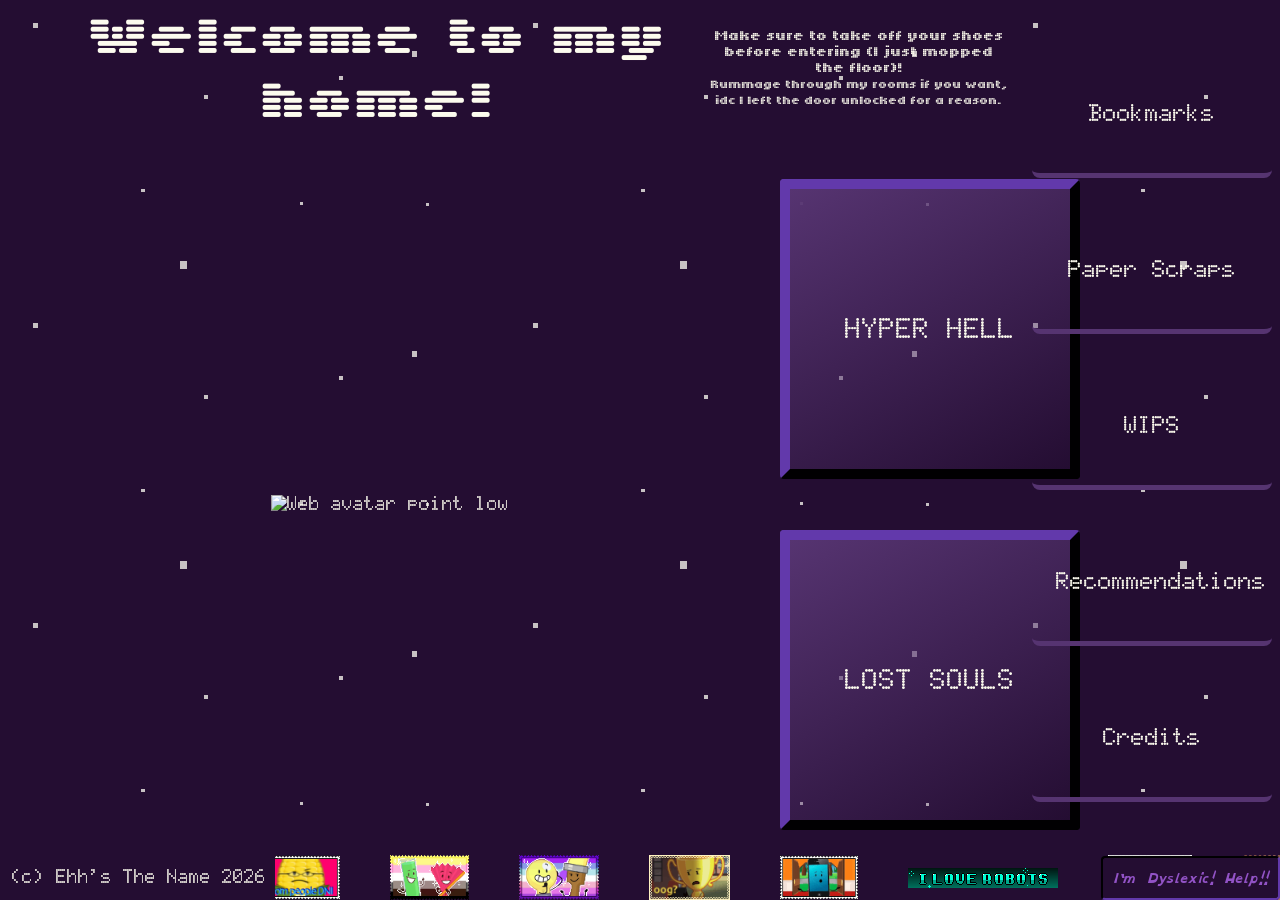
==== index.html @ 9db8ef5d "stamp auto scroll" ====
<!DOCTYPE html>
<html lang="en">

<head>
    <meta charset="utf-8">
    <meta name="viewport" content="width=device-width">
    <title>Brain Rot Time!</title>
    <!-- flaticon -->
    <link rel="icon" href="flav.png">
    <link href="main-page-style.css" rel="stylesheet" type="text/css" />
    <!-- Avatar Preloads -->
    <link rel="preload" href="https://i.postimg.cc/VLbngMGg/Webbed-Site2.png" as="image">
    <link rel="preload" href="https://i.postimg.cc/440ppw5r/Webbed-Site.png" as="image">
    <script src="mp-script.js"></script>
</head>

<body class="fonter" id="fullBody" onmousemove="changeSVG(event)">
    <!-- <p>Hello World :)</p> -->
    <!-- here's the stuff from replit -->

    <!-- ok. the plan is to have a door you have to click on to enter the page, and that will act as the play button for the music. -->
    <!-- the door will open on hover and zoom in, like you're entering it, on click.  -->
    <!-- there will be a sign, like a home address that gives the sound disclamer. That or it'll be on the welcome mat. -->
    <!-- Sorta like the Hello Neighbour ARG site, now that I think about it -->
    <!-- All of that is to bypass google's "no autoplay" law. (FUCK THEM FOR THAT, BUT ALSO THANK YOU) -->
    

    <!-- Redoing Title! -->
    
        <!-- <header class="main-title">
            <h1>
                <div class="wel-wrap">
                    <span class="h1-span1">Welcome, </span>
                    <span class="h1-span2">Welcome, </span>
                    <span class="h1-span3">Welcome</span>
                </div>
                <span class="h1-span4">to my home!</span>
            </h1>
            <div class="p-small-span">
                <p>Make sure to take off your shoes before entering (I just mopped the floor)!</p>
                <small>Rummage through my rooms if you want, idc I left the door unlocked for a reason.</small> 
            </div>
        </header> -->

        <header class="main-title">
            <h1 id="h1-span">Welcome to my home!</h1>
            <p class="fonter" id="fun-head-text"> Make sure to take off your shoes before entering (I just mopped the floor)!<br>
            <small>Rummage through my rooms if you want, idc I left the door unlocked for a reason.</small></p>
        </header>


        <main class="all-things">
            <!-- side pannel pointer, javascript with change url  -->
            <div class="svg-move">
                <img id="fakeSVG" src="https://i.postimg.cc/440ppw5r/Webbed-Site.png" alt="Web avatar point low">
            </div>

            <div class="middle-buttons">

                <div class="hyperhell boxer">
                    <!--<img src="https://placehold.co/300">-->
                    <p>HYPER HELL</p>
                </div>
        
                <div class="lostsouls boxer">
                    <!--<img src="https://placehold.co/300">-->
                    <p>LOST SOULS</p>
                </div>

            </div>

        </main>

        <nav class="nav-bar">
            <div class="bookmarks">
                Bookmarks
            </div>
            <div class="rants">
                Paper Scraps
            </div>
                
            <div class="wips-class">
                WIPS
            </div>
            
            <div class="recs">
                Recommendations
            </div>
            
            <div class="creds">
                Credits
            </div>
        </nav>

        <!-- Changing this to a stamp scroller! May revisit audio some other day. -->
        <footer>
            <!-- This helped along the journey~ https://hopp.neocities.org/audio Thank you!!  -->
            <!-- <div class="music-player">
                <iframe src="https://www.youtube.com/embed/_uK4ggodwl0?rel=0&autoplay=1&mute=1" 
                    allow="autoplay" frameborder="0">
            </iframe>
            </div> -->
            <p id="CR">(c) Ehh's The Name 2026</p>
            <div>
                <div id="stamps">
                    <img class="normalStamp" src="img/stamps/pee2gether.png">
                    <img class="normalStamp" src="img/stamps/mefone.gif">
                    <img class="longStamp" src="img/stamps/jackass.gif">
                    <img class="normalStamp" src="img/stamps/corndni.png">
                    <img class="normalStamp" src="img/stamps/fantube_qrp.png">
                    <img class="normalStamp" src="img/stamps/lightbrush_t4t.png">
                    <img class="normalStamp" src="img/stamps/oog-stamp.gif">
                    <img class="normalStamp" src="img/stamps/mefone2.gif">
                    <img class="longStamp" src="img/stamps/iluvrobo.gif">
                    <img class="normalStamp" src="img/stamps/9_sunnies.gif">
                    <img class="normalStamp" src="img/stamps/airy_stamp.gif">
                    <img class="normalStamp" src="img/stamps/anibattle.gif">
                    <img class="normalStamp" src="img/stamps/deltarune_popup.gif">
                    <img class="longStamp" src="img/stamps/Don'tEraseCREDIT.gif">
                    <img class="normalStamp" src="img/stamps/ososan_stamp.gif">
                    <img class="normalStamp" src="img/stamps/rat_bastard.png">
                    <img class="longStamp" src="img/stamps/iluvrobo2.gif">
                </div>
            </div>
            <button id="dyslexic" type="buttton" onclick="fontChange()">I'm Dyslexic! Help!!</button>
        </footer>

</body>

</html>
---- main-page-style.css ----
/* VARS */
:root {
    /*Window Sizing*/
    --headHeight: 15vh;
    --footHeight: 5vh;
    --mainHeight: 95vh;
    --maxContentHeight: 78vh;

    /*Site Colours/Theme*/
    --bgColour: #240d32;
    --bgColourLight: #321d57;
    --bgColourP: #563471;
    --bgColourY: #949933;
    --bgColourO: #996b33;
    --wwhite: #fcfbee;
    --ColourY: #c0c653;
    --ColourO: #c69253;
    --ColourP: #9253c6;
  }

@font-face {
    font-family: TinyCRT;
    src: url('fonts/tiny5.crt-regular.otf');
    src: url('fonts/tiny5.crt-bold.otf');
}

@font-face {
    font-family: TinyLCD;
    src: url('fonts/tiny5.lcd-regular.otf');
    src: url('fonts/tiny5.lcd-bold.otf');
}


@font-face {
    font-family: MatrixType;
    src: url('fonts/matrixtype.regular.otf');
    src: url('fonts/matrixtype.bold.otf');
}

@font-face {
    font-family: OpenDyslexic;
    src: url('fonts/OpenDyslexic-Regular.otf');
    src: url('fonts/OpenDyslexic-Italic.otf');
    src: url('fonts/OpenDyslexic-Bold.otf');
    src: url('fonts/OpenDyslexic-BoldItalic.otf');
}

/* JAVA/ANIMATION NONSENSE */

@property --myColor1 {
    syntax: '<color>';
    initial-value: #563471;
    inherits: false;
}

@property --myColor2 {
    syntax: '<color>';
    initial-value: rgba(245, 40, 145, 0);
    inherits: false;
}

/* MAIN CONTAINERS */


html {
    width: 100%;
    height: 100%;
    margin: 0;
}

body {
    font-family: MatrixType;
    background-image: url('img/star.gif');
    background-repeat: repeat-x repeat-y;
    height: 100%;
    margin: 0;
    color: var(--wwhite);
}

div.wrap{ 
    height:100%; 
    overflow:hidden; 
    display: none;
}

/* .music-player iframe{
    position: fixed;
    left: 0px;
    bottom: 0;
    width: 100vw;
    max-height: 25vh;

} */


/* WELCOME SPLASH */


.main-title {
    position: absolute;
    top: 0;
    padding: 0 3rem 1.5rem 3rem;
    height: var(--headHeight);
    width: 75vw;
    display: flex;
    justify-content: space-evenly;
    align-content: center;
    text-align: center;
    /* z-index: 3; */
    
}

#fun-head-text {
    font-family: TinyLCD;
    max-width: 300px;
    padding: 0;
    margin: 0;
    align-self: center;
    flex-shrink: 1;
}

h1 {
    font-size: 4rem;
    font-family: TinyCRT;
}

.wel-wrap{
    position: absolute;
    width: 75vw;
    top: 1rem;
    display: flex;
    flex-direction: row;
    justify-content: space-between;
}


#h1-span {
    letter-spacing: 0.25rem;
    align-self: center;
    padding: 0;
    margin: 0;
}

.h1-span2 {
    /* position: absolute; */
    letter-spacing: 2rem;
}

.h1-span3 {
    letter-spacing: 4rem;
}

.h1-span4 {
    position: absolute;
    right: 5%;
    bottom: 1rem;
    letter-spacing: 0.2rem;
}

.p-small-span {
    position: absolute;
    bottom: 1rem;
}


/* MAIN BODY CONTENTS */


.all-things{
    /* margin: 3em 0; */
    /* padding: 0 3rem; */
    position: relative;
    top: 17%;
    max-width: 80vw;
    height: var(--maxContentHeight);
    min-width: fit-content;
    /* contain: content; */
    display: flex;
    flex-flow: row nowrap;
    justify-content: space-evenly;
}

.svg-move{
    width: 780px;
    height: auto;
    display: flex;
    justify-content: center;
    align-items: center;
}

.svg-move img {
    height: auto;
}

.middle-buttons {
    max-height: var(--maxContentHeight);
    width: 300px;
    display: flex;
    flex-direction: column;
    justify-content: space-around;

}

.middle-buttons img {
    width: 100%;
    height: 100%;
}

.boxer{
    position: relative;
    width: 280px;
    aspect-ratio: 1/1;
    border: var(--bgColourLight) 10px outset;
    border-radius: 0.25rem;
    background: linear-gradient(150deg, var(--myColor1), var(--myColor2));
    transition: --myColor1 0.5s, --myColor2 0.5s;
    display: grid;
    place-items: center;
}

.boxer p {
    font-size: 1.5rem;
    margin: auto;
    padding: 0;
}

.boxer:hover {
    --myColor1: #240d32;
    --myColor2: #9253c6;
}



nav {
    display: flex;
    position: fixed;
    top: 0;
    right: 0;
    height: 100vh;
    flex-flow: column nowrap;
    width: 20vw;
    max-height: 85vh;
    justify-content: space-between;
    padding: 5vh 0;
    font-size: 1.25rem;
}

nav > div {
    padding:  3rem 1.5rem;
    text-align: center;
    border-bottom: var(--bgColourP) 5px solid;
    border-radius: 0.5rem;
    margin: 0.5rem;
    transition: border-color 0.25s, color 0.25s;
}

nav > div:hover {
    /*background-color: var(--bgColourLight);*/
    border-color: var(--ColourY);
    color: var(--ColourP);
}

nav > div:hover:nth-child(2n) {
    /*background-color: var(--bgColourP);*/
    border-color: var(--ColourO);
    color: var(--ColourP);
}









footer {
    position: fixed;
    bottom: 0;
    max-height: var(--footHeight);
    width: 100vw;
    display: inline-flex;
    justify-content: space-between;
    align-items: center;
    contain: paint;
}
#CR {
    background-color: var(--bgColour);
    min-width: 275px;
    height: var(--footHeight);
    text-align: center;
    padding-top: 25px; 
    margin: 0;
    z-index: 1;
}

#dyslexic {
    position: absolute;
    right: 0;
    padding: 1vh 10px;
    color: var(--ColourP);
    background-color: var(--bgColour);
    text-align: center;
    font-size: 0.75rem;
    font-family: OpenDyslexic;
    border: inset 2px var(--bgColourLight);
    border-radius: 0.25rem;
    transition: background-color 0.25s, color 0.25s;
    z-index: 2;
}

#dyslexic:hover {
    color: var(--ColourO);
    background-color: var(--bgColourLight); 
}

#stamps {
    display: flex;
    align-content: center;
    justify-content: center;
    width: 60%;
    position relative;
    animation: scroll 60s linear infinite;
}

#stamps img {
    margin: auto 25px;
    width: auto;
}

.longStamp {
    height: 20px;
}


.normalStamp{
    height: 45px;
}


@keyframes scroll {
    0% {
        transform: translateX(150%);
    }
    100% {
        transform: translateX(-150%);
    }
}

/*for smaller 'puter*/
/* @media (min-width: 1024px) {} */


/*for tablets 'puter*/
/* @media (min-width: 768px) {} */

/*for phones 'puter*/
/* @media (min-width: 425px) {} */
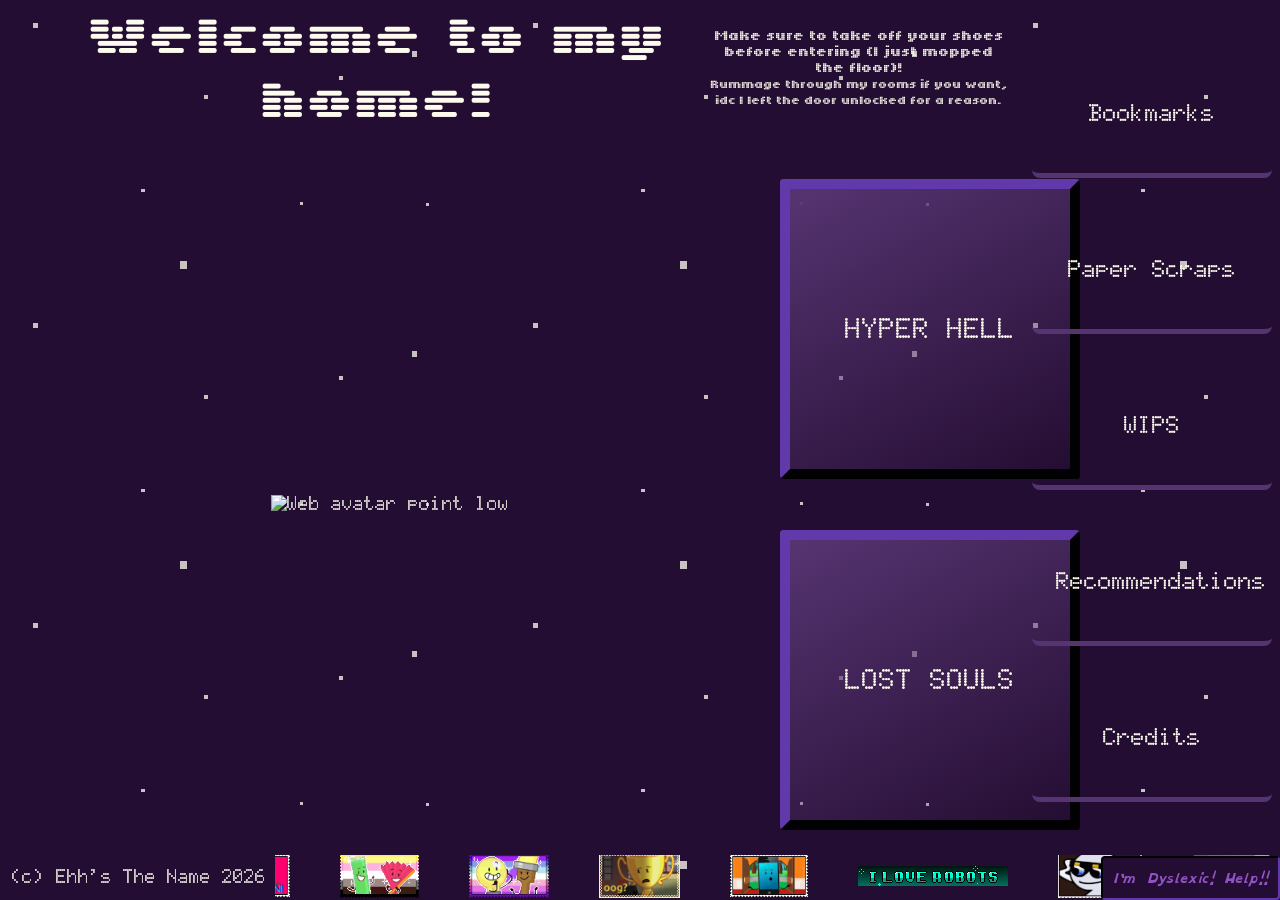
==== commit 5eef61c7: "stamp link fix1" ====
--- a/index.html
+++ b/index.html
@@ -103,24 +103,25 @@
             <p id="CR">(c) Ehh's The Name 2026</p>
             <div>
                 <div id="stamps">
-                    <img class="normalStamp" src="img/stamps/pee2gether.png">
-                    <img class="normalStamp" src="img/stamps/mefone.gif">
-                    <img class="longStamp" src="img/stamps/jackass.gif">
-                    <img class="normalStamp" src="img/stamps/corndni.png">
-                    <img class="normalStamp" src="img/stamps/fantube_qrp.png">
-                    <img class="normalStamp" src="img/stamps/lightbrush_t4t.png">
-                    <img class="normalStamp" src="img/stamps/oog-stamp.gif">
-                    <img class="normalStamp" src="img/stamps/mefone2.gif">
-                    <img class="longStamp" src="img/stamps/iluvrobo.gif">
-                    <img class="normalStamp" src="img/stamps/9_sunnies.gif">
-                    <img class="normalStamp" src="img/stamps/airy_stamp.gif">
-                    <img class="normalStamp" src="img/stamps/anibattle.gif">
-                    <img class="normalStamp" src="img/stamps/deltarune_popup.gif">
-                    <img class="longStamp" src="img/stamps/Don'tEraseCREDIT.gif">
-                    <img class="normalStamp" src="img/stamps/ososan_stamp.gif">
-                    <img class="normalStamp" src="img/stamps/rat_bastard.png">
-                    <img class="longStamp" src="img/stamps/iluvrobo2.gif">
-                </div>
+                    <a href="" ><img class="normalStamp" src="img/stamps/pee2gether.png"></a>
+                    <a href="" ><img class="normalStamp" src="img/stamps/mefone.gif"></a>
+                    <a href="" ><img class="longStamp" src="img/stamps/jackass.gif"></a>
+                    <a href="" ><img class="normalStamp" src="img/stamps/corndni.png"></a>
+                    <a href="" ><img class="normalStamp" src="img/stamps/fantube_qrp.png"></a>
+                    <a href="" ><img class="normalStamp" src="img/stamps/lightbrush_t4t.png"></a>
+                    <a href="" ><img class="normalStamp" src="img/stamps/oog-stamp.gif"></a>
+                    <a href="" ><img class="normalStamp" src="img/stamps/mefone2.gif"></a>
+                    <a href="" ><img class="longStamp" src="img/stamps/iluvrobo.gif"></a>
+                    <a href="" ><img class="normalStamp" src="img/stamps/9_sunnies.gif"></a>
+                    <a href="" ><img class="normalStamp" src="img/stamps/airy_stamp.gif"></a>
+                    <a href="" ><img class="normalStamp" src="img/stamps/anibattle.gif"></a>
+                    <a href="" ><img class="normalStamp" src="img/stamps/deltarune_popup.gif"></a>
+                    <a href="" ><img class="longStamp" src="img/stamps/Don'tEraseCREDIT.gif"></a>
+                    <a href="" ><img class="normalStamp" src="img/stamps/ososan_stamp.gif"></a>
+                    <a href="" ><img class="normalStamp" src="img/stamps/rat_bastard.png"></a>
+                    <a href="" ><img class="longStamp" src="img/stamps/iluvrobo2.gif"></a>
+                    <a href="" ><a href="https://blinkie.world/"><img class="longStamp" src="img/stamps/blinkie_world.gif"></a>
+                    </div>
             </div>
             <button id="dyslexic" type="buttton" onclick="fontChange()">I'm Dyslexic! Help!!</button>
         </footer>
--- a/main-page-style.css
+++ b/main-page-style.css
@@ -323,7 +323,7 @@
     animation: scroll 60s linear infinite;
 }
 
-#stamps img {
+#stamps a {
     margin: auto 25px;
     width: auto;
 }
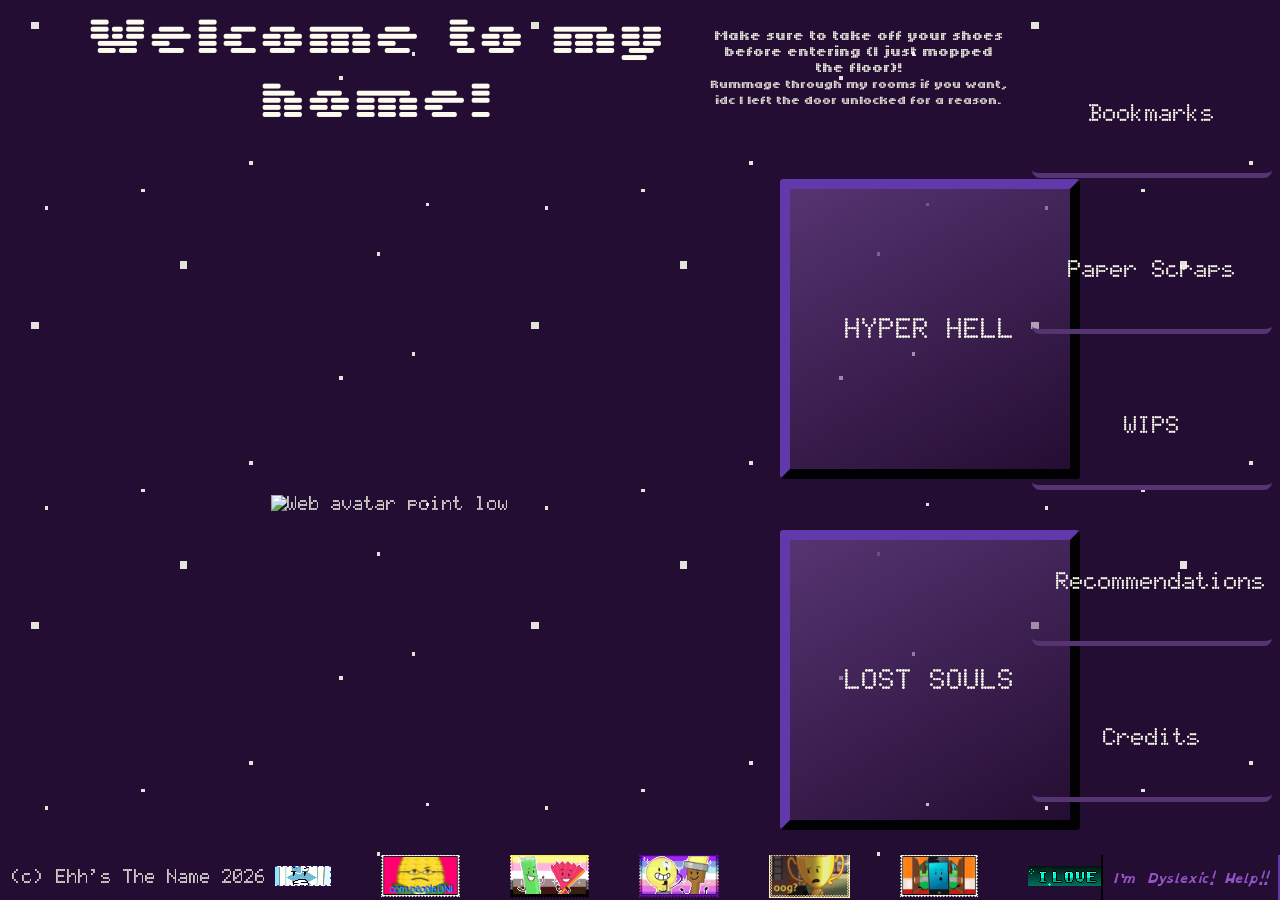
==== commit c3931239: "stamp link fix2" ====
--- a/index.html
+++ b/index.html
@@ -104,6 +104,7 @@
             <div>
                 <div id="stamps">
                     <a href="" ><img class="normalStamp" src="img/stamps/pee2gether.png"></a>
+                    <a href="" ><img class="longStamp" src="img/stamps/peeta.gif"></a>
                     <a href="" ><img class="normalStamp" src="img/stamps/mefone.gif"></a>
                     <a href="" ><img class="longStamp" src="img/stamps/jackass.gif"></a>
                     <a href="" ><img class="normalStamp" src="img/stamps/corndni.png"></a>
@@ -120,7 +121,7 @@
                     <a href="" ><img class="normalStamp" src="img/stamps/ososan_stamp.gif"></a>
                     <a href="" ><img class="normalStamp" src="img/stamps/rat_bastard.png"></a>
                     <a href="" ><img class="longStamp" src="img/stamps/iluvrobo2.gif"></a>
-                    <a href="" ><a href="https://blinkie.world/"><img class="longStamp" src="img/stamps/blinkie_world.gif"></a>
+                    <a href="https://blinkie.world/"><img class="longStamp" src="img/stamps/blinkie_world.gif"></a>
                     </div>
             </div>
             <button id="dyslexic" type="buttton" onclick="fontChange()">I'm Dyslexic! Help!!</button>
--- a/main-page-style.css
+++ b/main-page-style.css
@@ -255,13 +255,13 @@
 }
 
 nav > div:hover {
-    /*background-color: var(--bgColourLight);*/
+    background-color: var(--bgColour);
     border-color: var(--ColourY);
     color: var(--ColourP);
 }
 
 nav > div:hover:nth-child(2n) {
-    /*background-color: var(--bgColourP);*/
+    background-color: var(--bgColour);
     border-color: var(--ColourO);
     color: var(--ColourP);
 }
@@ -297,7 +297,7 @@
 #dyslexic {
     position: absolute;
     right: 0;
-    padding: 1vh 10px;
+    padding: 2vh 10px;
     color: var(--ColourP);
     background-color: var(--bgColour);
     text-align: center;
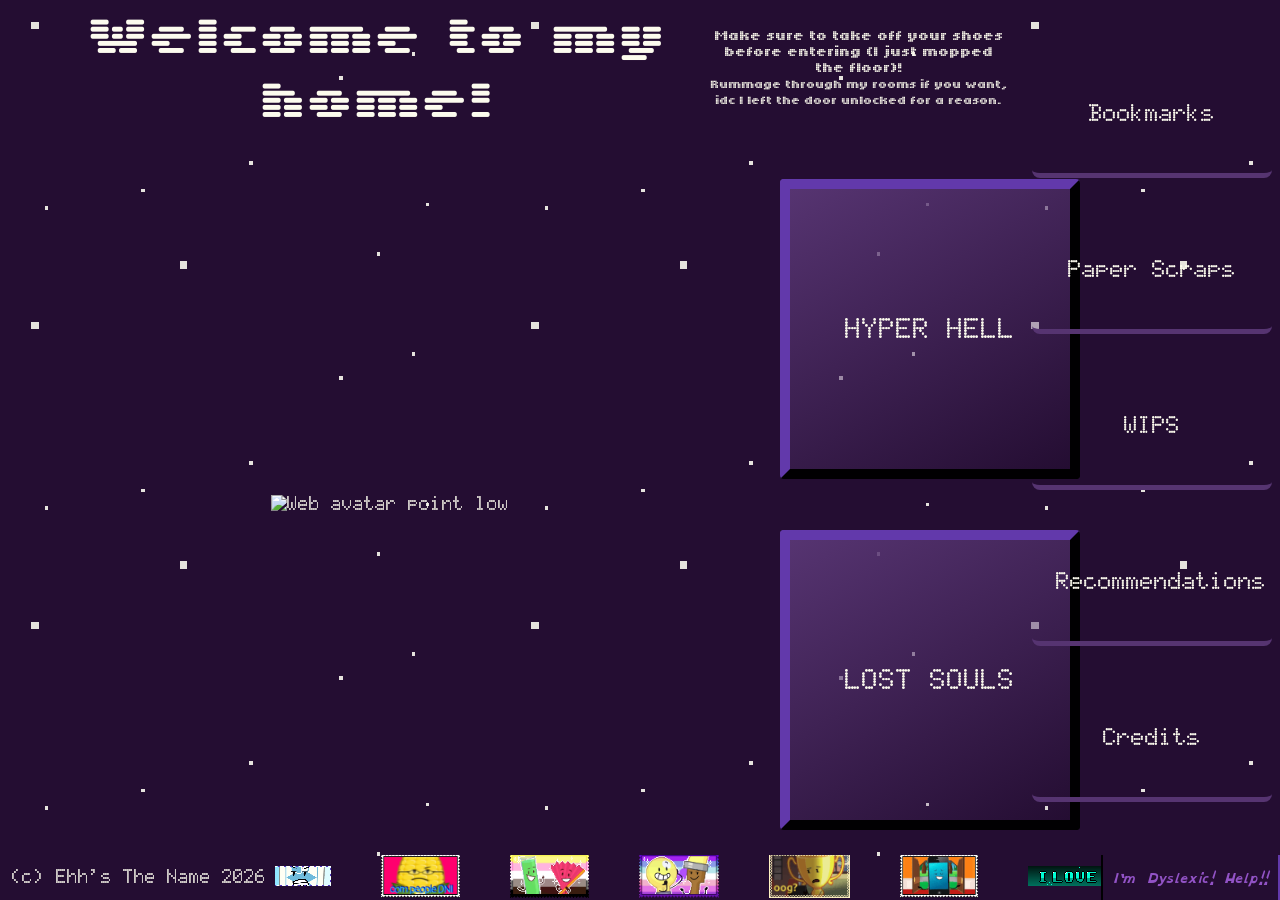
==== commit ddc3aed4: "stamp creds + alts" ====
--- a/index.html
+++ b/index.html
@@ -103,26 +103,64 @@
             <p id="CR">(c) Ehh's The Name 2026</p>
             <div>
                 <div id="stamps">
-                    <a href="" ><img class="normalStamp" src="img/stamps/pee2gether.png"></a>
-                    <a href="" ><img class="longStamp" src="img/stamps/peeta.gif"></a>
-                    <a href="" ><img class="normalStamp" src="img/stamps/mefone.gif"></a>
-                    <a href="" ><img class="longStamp" src="img/stamps/jackass.gif"></a>
-                    <a href="" ><img class="normalStamp" src="img/stamps/corndni.png"></a>
-                    <a href="" ><img class="normalStamp" src="img/stamps/fantube_qrp.png"></a>
-                    <a href="" ><img class="normalStamp" src="img/stamps/lightbrush_t4t.png"></a>
-                    <a href="" ><img class="normalStamp" src="img/stamps/oog-stamp.gif"></a>
-                    <a href="" ><img class="normalStamp" src="img/stamps/mefone2.gif"></a>
-                    <a href="" ><img class="longStamp" src="img/stamps/iluvrobo.gif"></a>
-                    <a href="" ><img class="normalStamp" src="img/stamps/9_sunnies.gif"></a>
-                    <a href="" ><img class="normalStamp" src="img/stamps/airy_stamp.gif"></a>
-                    <a href="" ><img class="normalStamp" src="img/stamps/anibattle.gif"></a>
-                    <a href="" ><img class="normalStamp" src="img/stamps/deltarune_popup.gif"></a>
-                    <a href="" ><img class="longStamp" src="img/stamps/Don'tEraseCREDIT.gif"></a>
-                    <a href="" ><img class="normalStamp" src="img/stamps/ososan_stamp.gif"></a>
-                    <a href="" ><img class="normalStamp" src="img/stamps/rat_bastard.png"></a>
-                    <a href="" ><img class="longStamp" src="img/stamps/iluvrobo2.gif"></a>
-                    <a href="https://blinkie.world/"><img class="longStamp" src="img/stamps/blinkie_world.gif"></a>
-                    </div>
+                    <a href="https://web.archive.org/web/20260730233210/https://www.tumblr.com/dumbolovesfourteen/823171602858541056/whatever-stamp-core-this-is" target="_blank">
+                        <img class="normalStamp" src="img/stamps/pee2gether.png" alt="pee together online stamp">
+                    </a>
+                    <a href="https://web.archive.org/web/20260801194948/https://www.tumblr.com/demon-dance-club/786566813949509632/peetah-stahp-fruitger-aeromaxxing-based-off-a" target="_blank">
+                        <img class="longStamp" src="img/stamps/peeta.gif" alt="stop areomaxxing family guy stamp">
+                    </a>
+                    <a href="https://web.archive.org/web/20260730233858/https://www.tumblr.com/staticstamps/792571662487912448/hello-could-make-some-inanimate-insanity-stamps" target="_blank">
+                        <img class="normalStamp" src="img/stamps/mefone.gif" alt="Mephone4 confetti stamp">
+                    </a>
+                    <a href="https://web.archive.org/web/20260730231444/https://www.tumblr.com/tacophy/812808343670390784/jack-ii-graphics" target="_blank">
+                        <img class="longStamp" src="img/stamps/jackass.gif" alt="Jack card stamp">
+                    </a>
+                    <a href="https://web.archive.org/web/20260730225308/https://www.tumblr.com/objectshowstamps/756902975062065152/can-i-have-a-steve-cobs-stamp-that-says-corn" target="_blank">
+                        <img class="normalStamp" src="img/stamps/corndni.png" alt="Corn People DNI Stamp">
+                    </a>
+                    <a href="https://web.archive.org/web/20260730232321/https://www.tumblr.com/the-graphics-ace/807428883716685824/random-queer-inanimate-insanity-headcanon" target="_blank">
+                        <img class="normalStamp" src="img/stamps/fantube_qrp.png" alt="Fan and TestTube queerplatonic stamp">
+                    </a>
+                    <a href="https://web.archive.org/web/20260730232321/https://www.tumblr.com/the-graphics-ace/807428883716685824/random-queer-inanimate-insanity-headcanon" target="_blank">
+                        <img class="normalStamp" src="img/stamps/lightbrush_t4t.png" alt="Lightbulb and Paintbrush trans for trans stamp">
+                    </a>
+                    <a href="https://youtu.be/STMOBoFowjY" target="_blank">
+                        <img class="normalStamp" src="img/stamps/oog-stamp.gif" alt="trophy oog stamp">
+                    </a>
+                    <a href="https://web.archive.org/web/20260730233858/https://www.tumblr.com/staticstamps/792571662487912448/hello-could-make-some-inanimate-insanity-stamps" target="_blank">
+                        <img class="normalStamp" src="img/stamps/mefone2.gif" alt="Mephone4 s2 finale stamp">
+                    </a>
+                    <a href="#" >
+                        <img class="longStamp" src="img/stamps/iluvrobo.gif" alt="I love robots stamp (Lost credit link)">
+                    </a>
+                    <a href="https://web.archive.org/web/20260730230325/https://anotherlittlemuppet.tumblr.com/post/754466152726609920/various-object-show-stamps" target="_blank">
+                        <img class="normalStamp" src="img/stamps/9_sunnies.gif" alt="BFB 9 pushing up sunglasses stamp">
+                    </a>
+                    <a href="https://web.archive.org/web/20260730230703/https://www.tumblr.com/aroacebat/772601291504517120/can-you-make-some-of-airy-from-one" target="_blank">
+                        <img class="normalStamp" src="img/stamps/airy_stamp.gif" alt="Airy crashing stamp">
+                    </a>
+                    <a href="https://web.archive.org/web/20260730230325/https://anotherlittlemuppet.tumblr.com/post/754466152726609920/various-object-show-stamps" target="_blank">
+                        <img class="normalStamp" src="img/stamps/anibattle.gif" alt="Animatic swooshing arms while moving backwards stamp">
+                    </a>
+                    <a href="https://web.archive.org/web/20260128165952/https://www.tumblr.com/pixelpunchh/802528301992345600/poppup-ad-stamps-i-feel-so-certain-someone-mustve" target="_blank">
+                        <img class="normalStamp" src="img/stamps/deltarune_popup.gif" alt="Virovirokun popup stamp">
+                    </a>
+                    <a href="https://web.archive.org/web/20041128013557/http://donterasecredit.adoptionvillage.net/" target="_blank">
+                        <img class="longStamp" src="img/stamps/Don'tEraseCREDIT.gif" alt="Don't erase credit stamp">
+                    </a>
+                    <a href="https://web.archive.org/web/20260730233535/https://www.tumblr.com/vibragarlic/821332430075183104/ive-made-a-disgusting-amount-of-osomatsu-san" target="_blank">
+                        <img class="normalStamp" src="img/stamps/ososan_stamp.gif" alt="Osomatsu op 4 stamp">
+                    </a>
+                    <a href="https://web.archive.org/web/20260730231045/https://www.tumblr.com/acoldghostlypresence/756065374146002944/i-already-did-some-epithet-erased-stamps-but-i" target="_blank">
+                        <img class="normalStamp" src="img/stamps/rat_bastard.png" alt="Ramsey rat text emotion stamp">
+                    </a>
+                    <a href="https://web.archive.org/web/20260730225718/https://www.tumblr.com/techno-entity/798610311599063040/computerrobot-blinkies" target="_blank">
+                        <img class="longStamp" src="img/stamps/iluvrobo2.gif" alt="Keep sucking his flat face! Stamp">
+                    </a>
+                    <a href="https://blinkie.world/" target="_blank">
+                        <img class="longStamp" src="img/stamps/blinkie_world.gif" alt="Blinkie.World linkie stamp">
+                    </a>
+                </div>
             </div>
             <button id="dyslexic" type="buttton" onclick="fontChange()">I'm Dyslexic! Help!!</button>
         </footer>
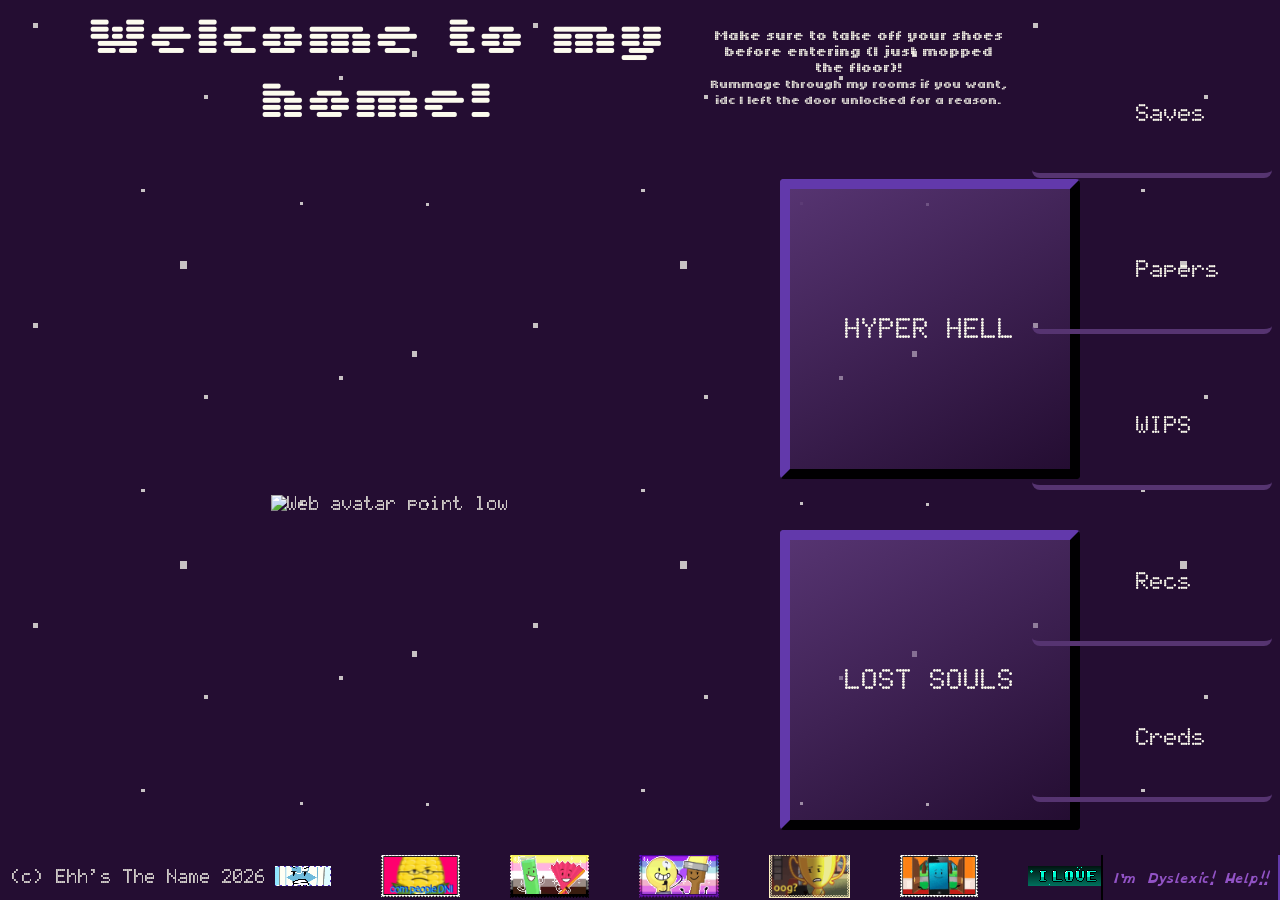
==== commit 9bfb87b1: "nav links formed" ====
--- a/index.html
+++ b/index.html
@@ -73,22 +73,22 @@
 
         <nav class="nav-bar">
             <div class="bookmarks">
-                Bookmarks
+                <a href="">Saves</a>
             </div>
             <div class="rants">
-                Paper Scraps
+                <a href="">Papers</a>
             </div>
                 
             <div class="wips-class">
-                WIPS
+                <a href="">WIPS</a>
             </div>
             
             <div class="recs">
-                Recommendations
+                <a href="">Recs</a>
             </div>
             
             <div class="creds">
-                Credits
+                <a href="">Creds</a>
             </div>
         </nav>
 
--- a/main-page-style.css
+++ b/main-page-style.css
@@ -246,7 +246,7 @@
 }
 
 nav > div {
-    padding:  3rem 1.5rem;
+    padding: 3rem 0;
     text-align: center;
     border-bottom: var(--bgColourP) 5px solid;
     border-radius: 0.5rem;
@@ -257,19 +257,23 @@
 nav > div:hover {
     background-color: var(--bgColour);
     border-color: var(--ColourY);
-    color: var(--ColourP);
 }
 
 nav > div:hover:nth-child(2n) {
     background-color: var(--bgColour);
     border-color: var(--ColourO);
+}
+
+
+nav > div > a {
+    padding: 3rem 6.5rem;
+    color: var(--wwhite);
+    text-decoration: none;
+}
+
+nav > div > a:hover {
     color: var(--ColourP);
 }
-
-
-
-
-
 
 
 
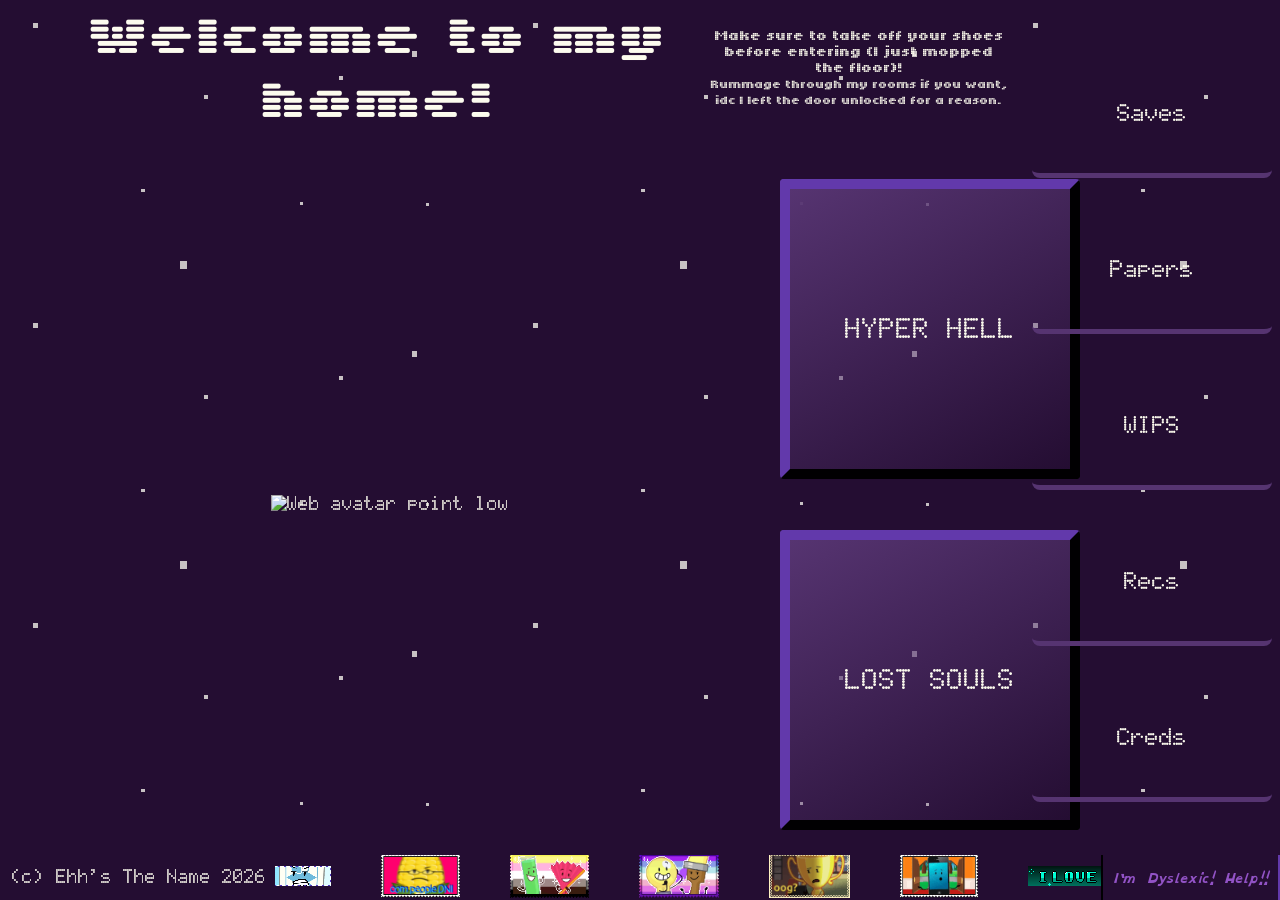
==== commit cf143e02: "nav/big btn fixed nav bar button links fixed with a span overlayed on div, same with 2 big buttons." ====
--- a/index.html
+++ b/index.html
@@ -59,12 +59,12 @@
 
                 <div class="hyperhell boxer">
                     <!--<img src="https://placehold.co/300">-->
-                    <p>HYPER HELL</p>
+                    <a href=""><span>HYPER HELL</span></a>
                 </div>
         
                 <div class="lostsouls boxer">
                     <!--<img src="https://placehold.co/300">-->
-                    <p>LOST SOULS</p>
+                   <a href=""><span>LOST SOULS</span></a>
                 </div>
 
             </div>
@@ -72,23 +72,23 @@
         </main>
 
         <nav class="nav-bar">
-            <div class="bookmarks">
-                <a href="">Saves</a>
+            <div id="bookmarks">
+                <a href=""><span></span>Saves</a>
             </div>
-            <div class="rants">
-                <a href="">Papers</a>
+            <div id="rants">
+                <a href=""><span></span>Papers</a>
             </div>
                 
-            <div class="wips-class">
-                <a href="">WIPS</a>
+            <div id="wips">
+                <a href=""><span</span>WIPS</a>
             </div>
             
-            <div class="recs">
-                <a href="">Recs</a>
+            <div id="recs">
+                <a href=""><span></span>Recs</a>
             </div>
             
-            <div class="creds">
-                <a href="">Creds</a>
+            <div id="creds">
+                <a href=""><span></span>Creds</a>
             </div>
         </nav>
 
--- a/main-page-style.css
+++ b/main-page-style.css
@@ -214,14 +214,18 @@
     border-radius: 0.25rem;
     background: linear-gradient(150deg, var(--myColor1), var(--myColor2));
     transition: --myColor1 0.5s, --myColor2 0.5s;
+}
+
+.boxer span {
+    color: var(--wwhite);
+    position: absolute;
+    font-size: 1.5rem;
+    width: 300px;
+    height: 300px;
+    /*background: rgba(240, 240, 240, 0.4);*/
     display: grid;
     place-items: center;
-}
-
-.boxer p {
-    font-size: 1.5rem;
-    margin: auto;
-    padding: 0;
+    translate: -10px -10px;
 }
 
 .boxer:hover {
@@ -266,7 +270,7 @@
 
 
 nav > div > a {
-    padding: 3rem 6.5rem;
+    /*padding: 3rem 7.5rem;*/
     color: var(--wwhite);
     text-decoration: none;
 }
@@ -275,6 +279,13 @@
     color: var(--ColourP);
 }
 
+nav > div > a > span {
+    display: block;
+    position: absolute;
+    width: 20vw;
+    height: 14vh;
+    margin: -48px 0;
+}
 
 
 
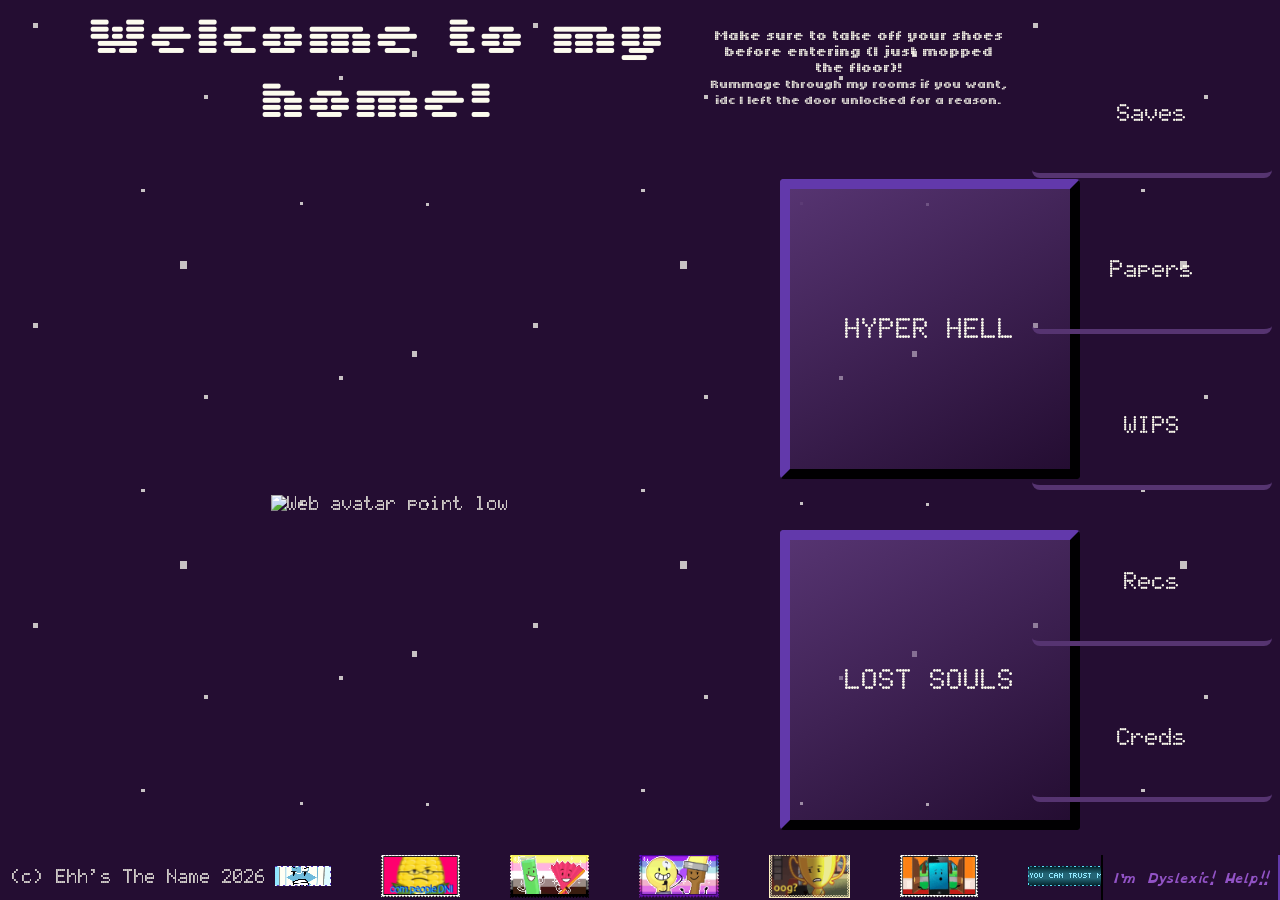
==== commit c213e79f: "ilovrobo stamp fixed" ====
--- a/index.html
+++ b/index.html
@@ -130,8 +130,8 @@
                     <a href="https://web.archive.org/web/20260730233858/https://www.tumblr.com/staticstamps/792571662487912448/hello-could-make-some-inanimate-insanity-stamps" target="_blank">
                         <img class="normalStamp" src="img/stamps/mefone2.gif" alt="Mephone4 s2 finale stamp">
                     </a>
-                    <a href="#" >
-                        <img class="longStamp" src="img/stamps/iluvrobo.gif" alt="I love robots stamp (Lost credit link)">
+                    <a href="https://web.archive.org/web/20250918173729/https://www.tumblr.com/blinkees/773946981377835008" target="_blank">
+                        <img class="longStamp" src="img/stamps/iluvrobo.gif" alt="Normal about robots stamp">
                     </a>
                     <a href="https://web.archive.org/web/20260730230325/https://anotherlittlemuppet.tumblr.com/post/754466152726609920/various-object-show-stamps" target="_blank">
                         <img class="normalStamp" src="img/stamps/9_sunnies.gif" alt="BFB 9 pushing up sunglasses stamp">
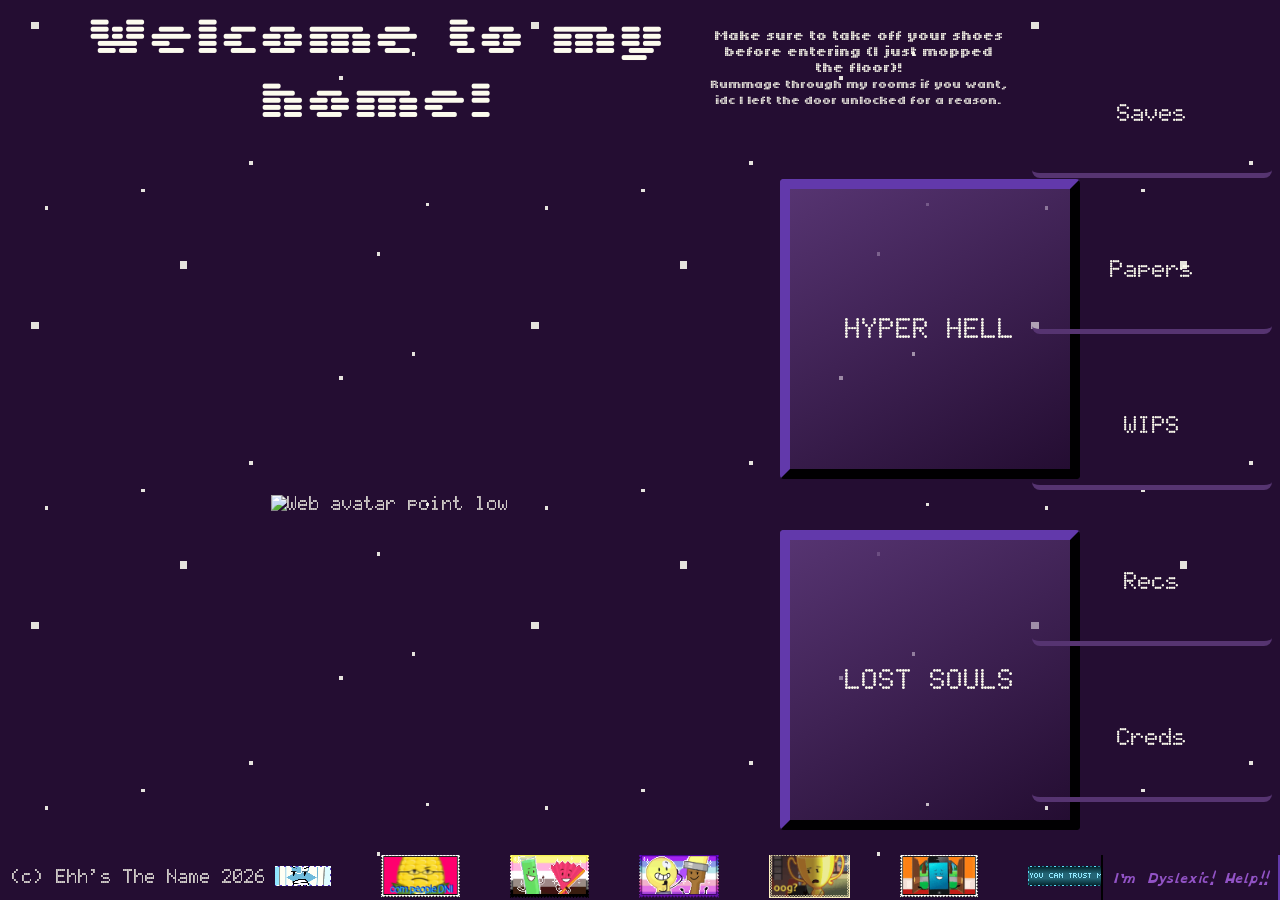
==== commit 330920c4: "save/nav boilerplate done" ====
--- a/index.html
+++ b/index.html
@@ -59,12 +59,12 @@
 
                 <div class="hyperhell boxer">
                     <!--<img src="https://placehold.co/300">-->
-                    <a href=""><span>HYPER HELL</span></a>
+                    <a href="./hyper-hell/blorbos.html"><span>HYPER HELL</span></a>
                 </div>
         
                 <div class="lostsouls boxer">
                     <!--<img src="https://placehold.co/300">-->
-                   <a href=""><span>LOST SOULS</span></a>
+                   <a href="./lost-souls/chracters.html"><span>LOST SOULS</span></a>
                 </div>
 
             </div>
@@ -73,22 +73,22 @@
 
         <nav class="nav-bar">
             <div id="bookmarks">
-                <a href=""><span></span>Saves</a>
+                <a href="./nav/bookmarks.html"><span></span>Saves</a>
             </div>
             <div id="rants">
-                <a href=""><span></span>Papers</a>
+                <a href="./nav/paper-scraps.html"><span></span>Papers</a>
             </div>
                 
             <div id="wips">
-                <a href=""><span</span>WIPS</a>
+                <a href="./nav/wips.html"><span</span>WIPS</a>
             </div>
             
             <div id="recs">
-                <a href=""><span></span>Recs</a>
+                <a href="./nav/recommendations.html"><span></span>Recs</a>
             </div>
             
             <div id="creds">
-                <a href=""><span></span>Creds</a>
+                <a href="./nav/credits.html"><span></span>Creds</a>
             </div>
         </nav>
 
